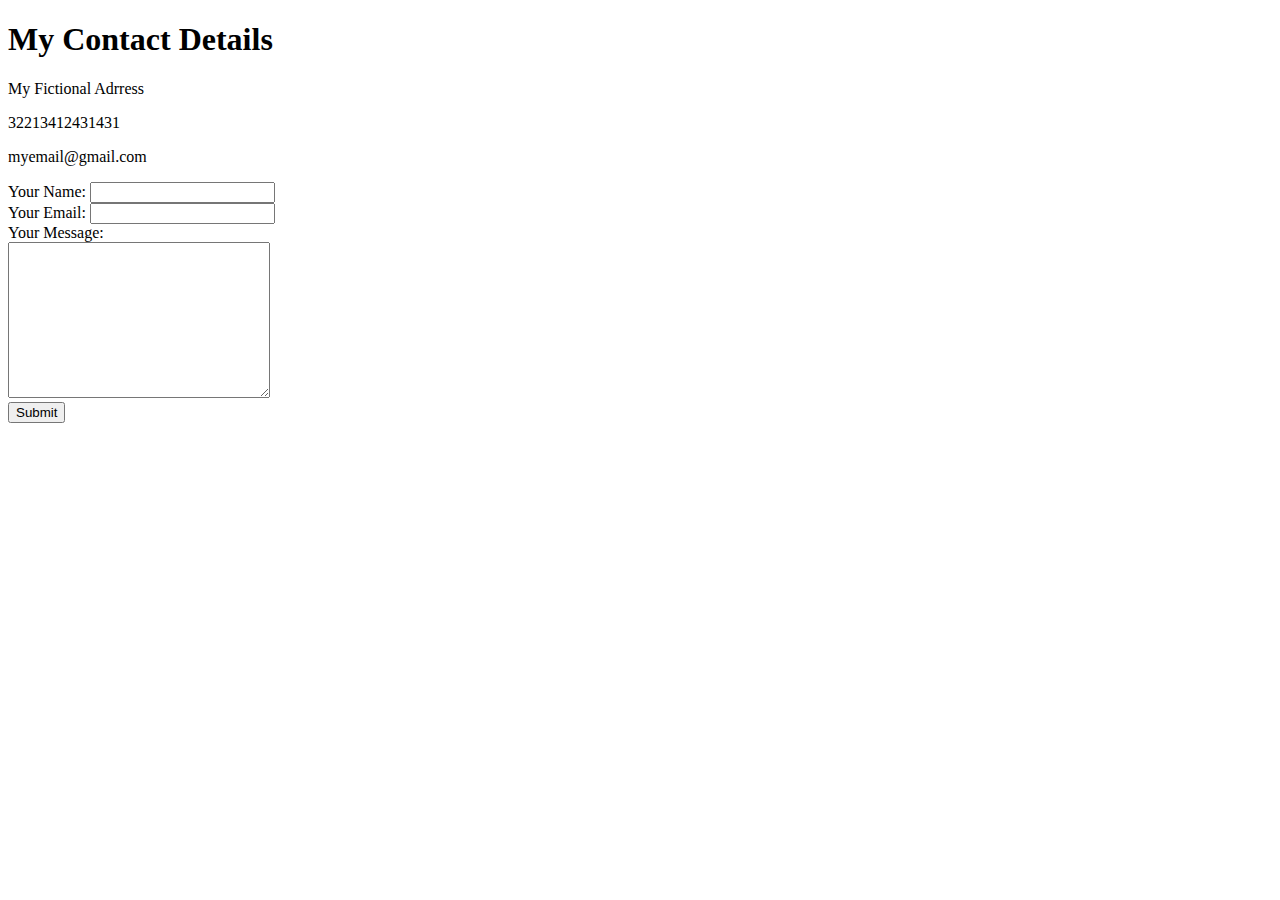
==== contact.html @ 103b1fda "Add initial cv website files" ====
<!DOCTYPE html>
<html lang="en">
<head>
    <meta charset="UTF-8">
    <meta name="viewport" content="width=device-width, initial-scale=1.0">
    <title>Contact</title>

</head>
<body>
    <h1>My Contact Details</h1>
    <p>My Fictional Adrress</p>
    <p>32213412431431</p>
    <p>myemail@gmail.com</p>

    <form class="" action="mailto:info@londonappbrewery.com" method="post" enctype="text/plain">
        <label>Your Name:</label>
        <input type="text" name="YourName" value=""><br>
        <label>Your Email:</label>
        <input type="email" name="yourEmail" value=""><br>
        <label>Your Message:</label><br>
        <textarea name="yourMessage" rows="10" cols="30"></textarea><br>
        <input type="submit" name="">
    </form>
</body>
</html>
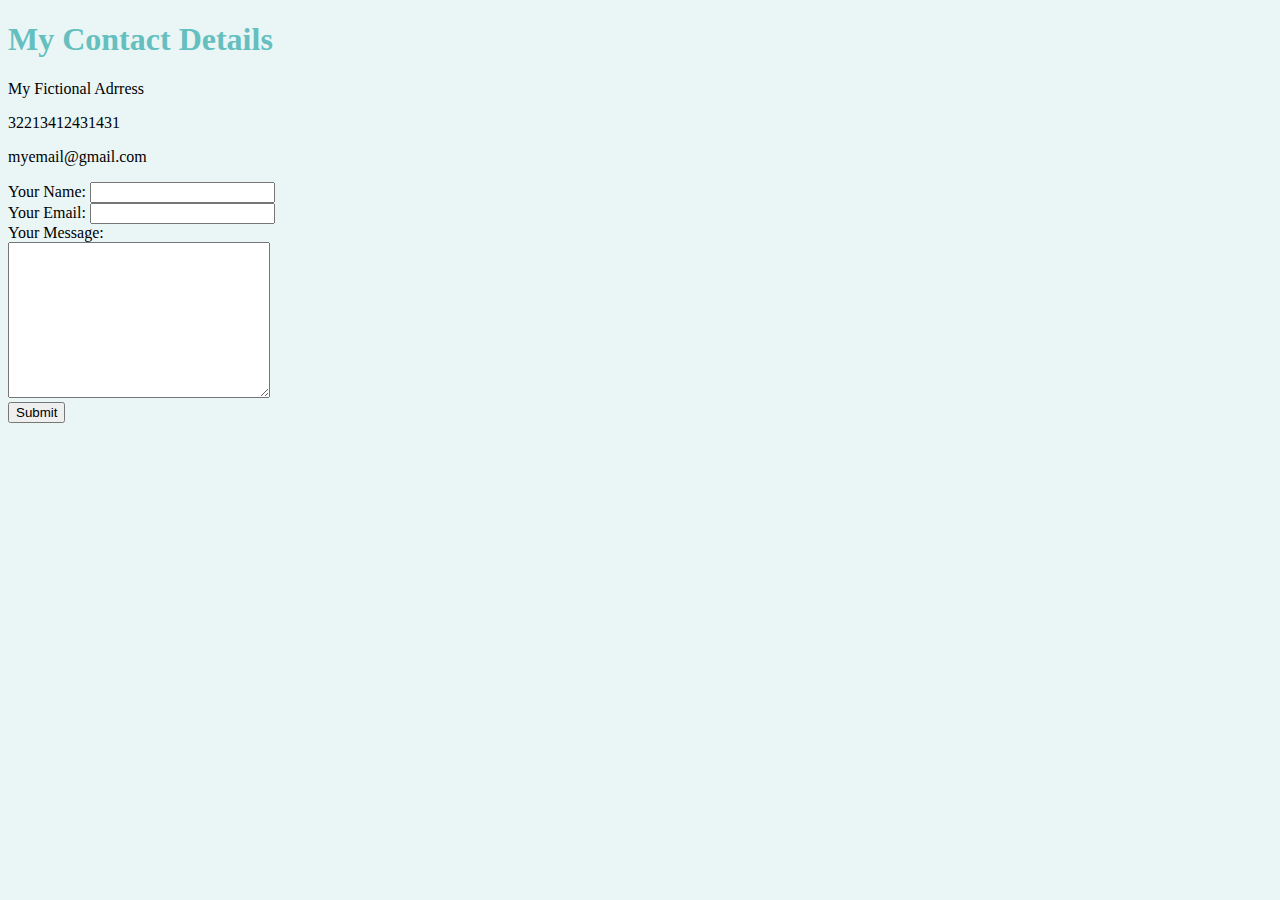
==== commit faa05844: "Background color change." ====
--- a/contact.html
+++ b/contact.html
@@ -4,6 +4,7 @@
     <meta charset="UTF-8">
     <meta name="viewport" content="width=device-width, initial-scale=1.0">
     <title>Contact</title>
+    <link rel="stylesheet" href="css/styles.css">
 
 </head>
 <body>
--- a/css/styles.css
+++ b/css/styles.css
@@ -0,0 +1,15 @@
+body {
+    background-color: #eaf6f6;
+}
+
+hr {
+    border-style: none;
+    border-top-style: dotted ;
+    border-color: grey;
+    border-width: 5px;
+    width: 5%;
+}
+
+h1,h3 {
+    color: #66BFBF;
+}